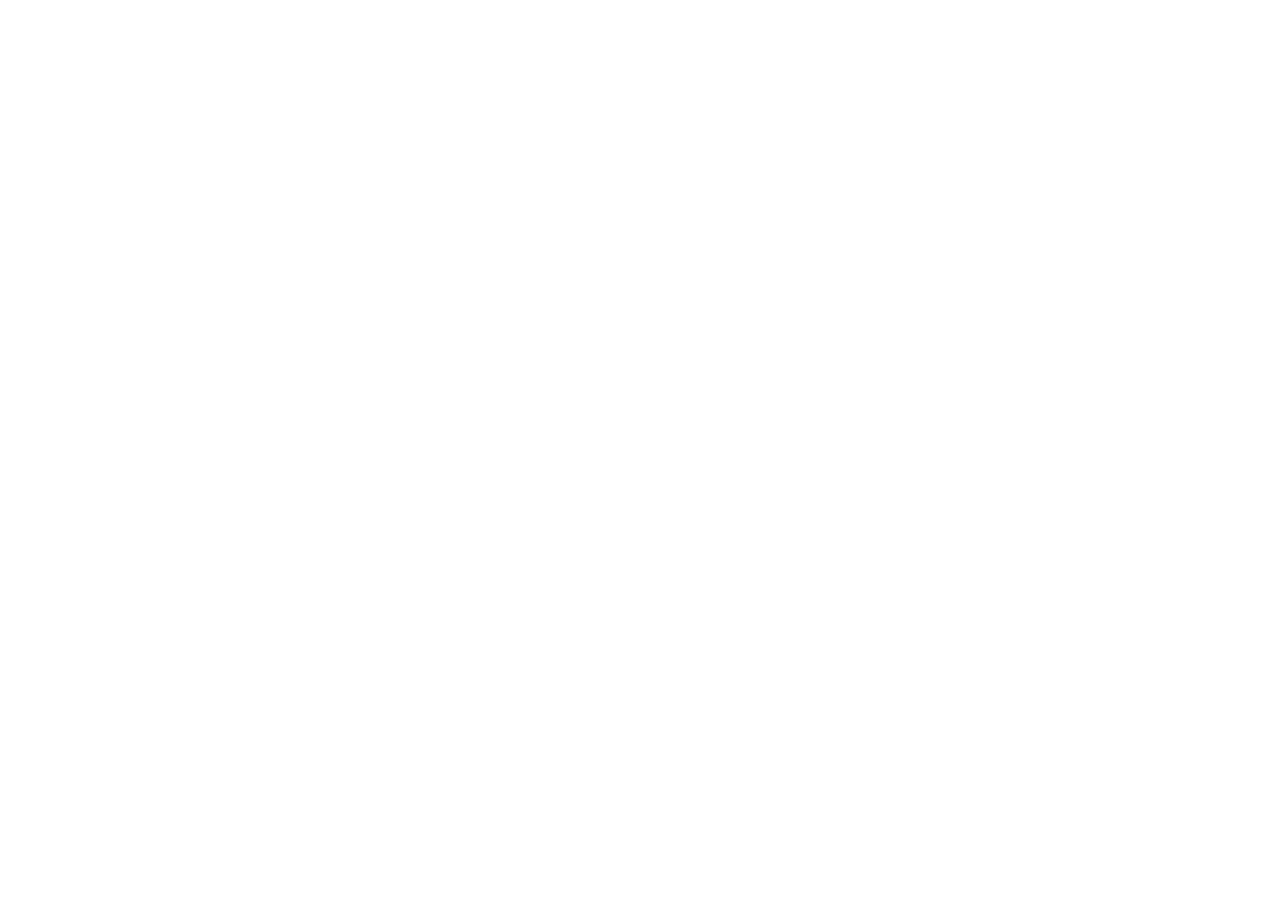
==== cart.html @ b5d9edb3 "." ====
<!DOCTYPE html>
<html lang="en">
<head>
    <meta charset="UTF-8">
    <meta http-equiv="X-UA-Compatible" content="IE=edge">
    <meta name="viewport" content="width=device-width, initial-scale=1.0">
    <title>Document</title>
    <link rel="stylesheet" href="product.html">
    <link rel="stylesheet" href="index.html">

    
</head>
<body>
<div id="con"></div>
</body>
</html>
<script>
   let cartdata=JSON.parse(localStorage.getItem("cart")) || []
   displaydata(cartdata)
   function displaydata(data){
        let container=document.querySelector("#con")
        container.innerHTML=null;

        data.forEach((e,i)=>{
            let div=document.createElement("div");
            let image=document.createElement("img");
                image.setAttribute("src",e.image)
            let brand=document.createElement("h2");
                brand.textContent=e.brand;
            let description=document.createElement("p");
                description.textContent=e.description;
            let price=document.createElement("h2");
                price.textContent=e.price
            let remove=document.createElement("button");
                remove.textContent="Remove"
            
            div.append(image,brand,description,price,remove);
            container.append(div)
            remove.addEventListener("click",function(){
                data.splice(i,1)
                displaydata(data)
                localStorage.setItem("cart",JSON.stringify(cartdata))

            })

        })
    }
    

    
</script>
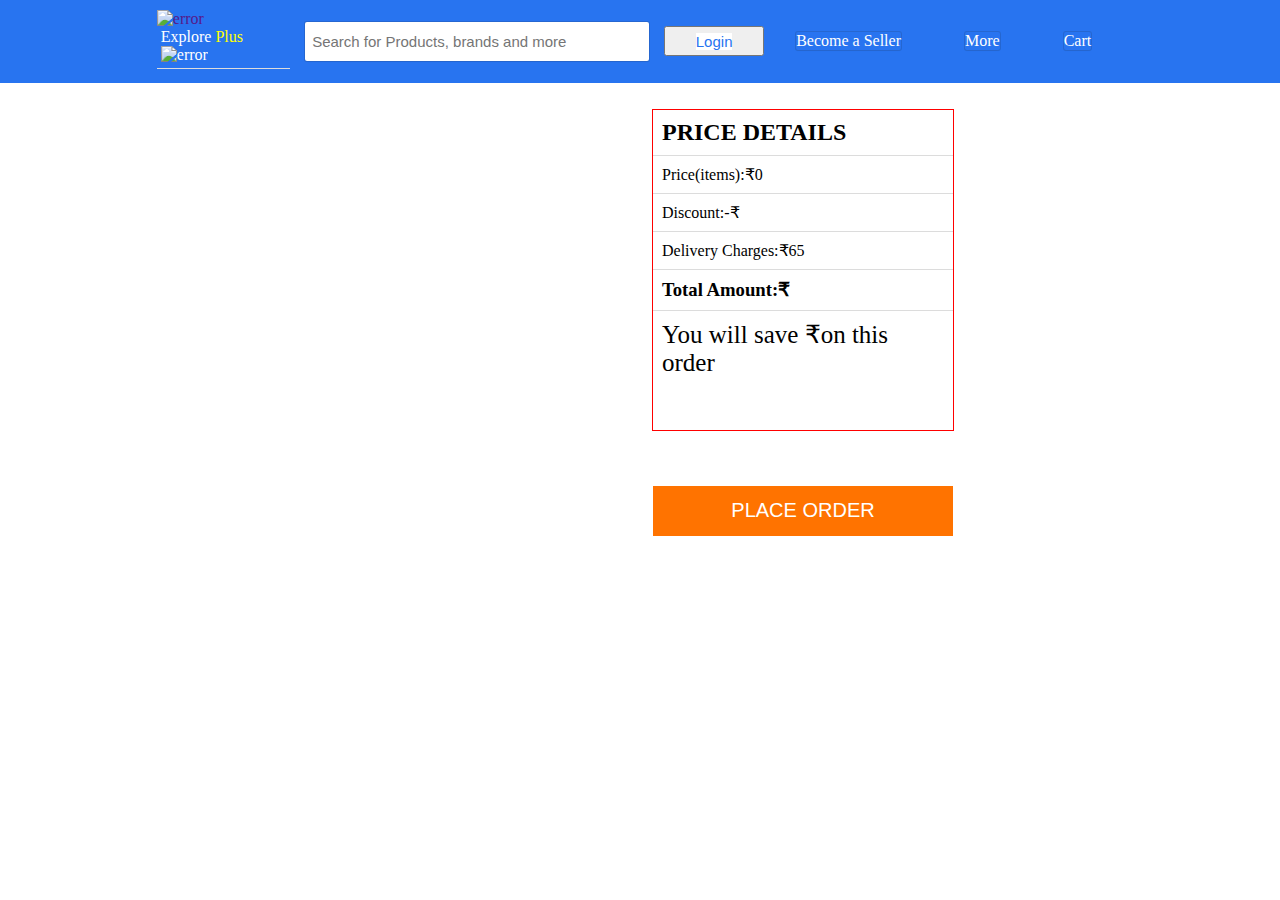
==== commit 51076e1a: "." ====
--- a/cart.html
+++ b/cart.html
@@ -7,19 +7,253 @@
     <title>Document</title>
     <link rel="stylesheet" href="product.html">
     <link rel="stylesheet" href="index.html">
-
-    
+    <link rel="stylesheet" href="index.css"> 
 </head>
+<style>
+    
+   .con1{
+    display: flex;
+    justify-content: space-evenly;
+    margin-top: 2%;
+
+    }
+    .pri1{
+        width: 300px;
+        height: 320px;
+        border: 1px solid red ;
+    }
+    .pri1 h2,p,h3{
+        border-bottom:1px solid gainsboro ;
+        
+        padding: 3%;
+    }
+    .pri1>p span{
+        text-align: right;
+    }
+    #dis,#save{
+        color: green;
+    }
+    #p3{
+        font-size: 25px;
+        border-bottom:none ;
+    }
+    .po{
+        
+        width: 300px;
+        height: 50px;
+        background-color:rgb(255, 115, 0);
+        border: none;
+        outline: none;
+    
+        color: white;
+        font-size: 20px;
+        text-align: center;
+    }
+    #placed{
+        margin-top: 100px;
+    }
+
+    #con{
+        display: flex;
+    }
+
+    
+</style>
 <body>
-<div id="con"></div>
+    <nav class="navbar">
+        <div class="logo">
+            <a href="">
+            
+            <img class="mn1" src="https://static-assets-web.flixcart.com/fk-p-linchpin-web/fk-cp-zion/img/flipkart-plus_8d85f4.png" alt="error"/>
+        </a>
+        <a href="" >
+            <p class="ex">
+                Explore
+                <span class="plus">
+                    Plus
+                </span>
+                <img class="mn2" src="https://static-assets-web.flixcart.com/fk-p-linchpin-web/fk-cp-zion/img/plus_aef861.png" alt="error"/>
+            </p>
+        </a>
+        </div>
+        <div class="search">
+            <input type="search" placeholder="Search for Products, brands and more">
+            <i class="fa-solid fa-magnifying-glass"></i>
+            <div class="searcheffect">
+                <div class="recentse">
+                    <i class="fa-solid fa-clock-rotate-left" ></i>
+                    <p>keyboard wirless</p>
+                </div>
+                <p class="p1">Discover more</p>
+                <div class="recentse">
+                    <i class="fa-solid fa-magnifying-glass"></i>
+                    <p>keyboard wirless</p>
+                </div>
+                <div class="recentse">
+                    <i class="fa-solid fa-magnifying-glass"></i>
+                    <p>keyboard wirless</p>
+                </div>
+                <div class="recentse">
+                    <i class="fa-solid fa-magnifying-glass"></i>
+                    <p>keyboard wirless</p>
+                </div>
+                <div class="recentse">
+                    <i class="fa-solid fa-magnifying-glass"></i>
+                    <p>keyboard wirless</p>
+                </div>
+                <div class="recentse">
+                    <i class="fa-solid fa-magnifying-glass"></i>
+                    <p>keyboard wirless</p>
+                </div>
+            </div>
+
+        </div>
+        <button class="bn1" >
+            <a href="/login.html" class="bn">Login</a>
+            <div class="login">
+                <div class="signup">
+                    <p>New customer? </p>
+                    <a href="./register.html"><p class="s1">Sign Up</p></a>
+                </div>
+                <div class="signup1">
+                    <i class="fa-solid fa-user" ></i>
+                    <a href=""> My Profile </a>
+                </div>
+                <div class="signup1">
+                    <i class="fa-solid fa-plus" ></i>
+                    <a href="">Filpkart Plus Zone</a>
+                </div>
+                <div class="signup1">
+                    <i class="fa-solid fa-file-arrow-down" ></i>
+                    <a href="">Orders</a>
+                </div>
+                <div class="signup1">
+                    <i class="fa-solid fa-heart" ></i>
+                    <a href=""> Wishlist</a>
+                </div>
+                <div class="signup1">
+                    <i class="fa-solid fa-pager"></i>
+                    <a href="">Rewards</a>
+                </div>
+                <div class="signup1">
+                    <i class="fa-solid fa-gift" ></i>
+                    <a href="">Gift Cards</a>
+                </div>
+            </div>
+        </button>
+
+        
+        <a href="" class="nava1"> Become a Seller</a>
+        <a href="" class="nava2" class="ma">
+            More
+            <i class="fa-solid fa-angle-down" id="moredown"></i>
+            <div class="more">
+                <div class="moreicon">
+                    <i class="fa-solid fa-bell"></i>
+                    <p>Notification Preference</p>
+                </div>
+                <div class="moreicon">
+                    <i class="fa-solid fa-circle-question"></i>
+                    <p>24*7 Customer care</p>
+                </div>
+                <div class="moreicon">
+                    <i class="fa-solid fa-arrow-trend-up"></i>
+                    <p>Advertise</p>
+                </div>
+                <div class="moreicon">
+                    <i class="fa-solid fa-download"></i>
+                    <p>Download App</p>
+                </div>
+
+            </div>
+        </a>
+        <a href="/cart.html" class="nava3">
+            <i class="fa-solid fa-cart-shopping"></i>
+            Cart
+        </a>
+
+    </nav>
+<div class="con1">
+    <div id="con"></div>
+    
+
+            <div class="pri1">
+                <h2>PRICE DETAILS</h2>
+                <P>Price(<span></span>items):₹<span id="tp1"></span></P>
+                <p>Discount:-₹<span id="dis" ></span></p>
+                <p>Delivery Charges:₹<span id="dl"></span></p>
+                <h3>Total Amount:₹<span id="tp2"></span></h3>
+                <p id="p3">You will save ₹<span id="save"></span>on this order</p>
+                <div id="placed">
+                    <button class="po"> PLACE ORDER</button>
+                </div>
+            </div>
+
+</div>
+   
 </body>
 </html>
 <script>
    let cartdata=JSON.parse(localStorage.getItem("cart")) || []
    displaydata(cartdata)
+   
+   let placed_order=document.querySelector(".po");
+   placed_order.addEventListener("click",()=>{
+    alert("Order Placed")
+    
+   })
+    
+
+    
    function displaydata(data){
         let container=document.querySelector("#con")
         container.innerHTML=null;
+        let total=document.querySelector("#tp1");
+    
+    let temp=0;
+    data.forEach((e)=>{
+        temp+=e.price*e.quantity
+    })
+    console.log(temp)
+    total.textContent=temp;
+    //total amount after discount and discount amount//
+    let total_afterdis=document.querySelector("#tp2")
+    let disc=document.querySelector("#dis")
+    let deli=document.querySelector("#dl")
+    let saveamount=document.querySelector("#save")
+
+
+
+    //total price with discount//
+// 15% discount >=50000,10% discount>=30000 and 5% discount>=15000//
+let afterdisc,discount,delivery=65;
+
+    if(temp>=50000){
+        discount=Math.floor(0.15*temp);
+        afterdisc=Math.floor(temp-discount+delivery)
+        
+    }else if(temp>=30000){
+        discount=Math.floor(0.10*temp);
+        afterdisc=Math.floor(temp-discount+delivery)
+
+    }else if(temp>=15000){
+        discount=Math.floor(0.05*temp);
+        afterdisc=Math.floor(temp-discount+delivery)
+
+
+    }
+
+    //display//
+    total_afterdis.textContent=afterdisc;
+    disc.textContent=discount
+    deli.textContent=delivery
+    saveamount.textContent=discount
+
+
+
+
+        
+
 
         data.forEach((e,i)=>{
             let div=document.createElement("div");
@@ -31,17 +265,44 @@
                 description.textContent=e.description;
             let price=document.createElement("h2");
                 price.textContent=e.price
+            let quantity=document.createElement("span");
+                quantity.textContent=e.quantity
+            
+            let increment=document.createElement("button")
+                increment.textContent="+";
+            let decrement=document.createElement("button")
+                decrement.textContent="-"
             let remove=document.createElement("button");
                 remove.textContent="Remove"
-            
-            div.append(image,brand,description,price,remove);
+            div.append(image,brand,description,price,remove,quantity,increment,decrement);
             container.append(div)
             remove.addEventListener("click",function(){
-                data.splice(i,1)
-                displaydata(data)
+                cartdata=cartdata.filter((ele)=>{
+                    return ele.id!==e.id
+                })
+                //data.splice(i,1)
+                displaydata(cartdata)
                 localStorage.setItem("cart",JSON.stringify(cartdata))
 
             })
+            increment.addEventListener("click",()=>{
+                e=e.quantity++
+                displaydata(cartdata)
+                localStorage.setItem("cart",JSON.stringify(cartdata))
+
+
+            })
+            decrement.addEventListener("click",()=>{
+                if(e.quantity>1){
+                    e=e.quantity--
+                displaydata(cartdata)
+                localStorage.setItem("cart",JSON.stringify(cartdata))
+
+                }
+               
+
+
+            })
 
         })
     }
--- a/index.css
+++ b/index.css
@@ -0,0 +1,419 @@
+*{
+    padding:0% ;
+    margin: 0%;
+}
+.navbar{
+    background-color: #2874f0;
+    display: flex;
+    justify-content: center;
+    align-items: center;
+    padding: 10px 0px;
+    position: sticky;
+    z-index: 0px;
+
+}
+.mn1{
+    width: 100px;
+    height: 20px;
+
+}
+.mn2{
+    width: 10px;
+    height: 10px;
+}
+.ex{
+color:white;
+}
+.plus{
+    color:yellow
+}
+a{
+    text-decoration: none;
+}
+.logo>a:nth-child(2){
+    position:relative ;
+    top: -4px;
+}
+.search{
+    background-color: white;
+    padding: 7px;
+   margin: 0px 15px;
+    width: 330px;
+    display:flex;
+    justify-content: space-between; 
+    color: #2874f0;
+    height: 25px;
+    align-items: center;
+    box-shadow: rgba(0, 0, 0, 0.02) 0px 1px 3px 0px, rgba(27, 31, 35, 0.15) 0px 0px 0px 1px;
+    border-radius: 2px;
+}
+.search input{
+    width: 280px;
+    font-size: 15px;
+    border: none;
+    outline:none;
+    height: 25px;
+}
+.bn1{
+    width: 100px;
+    height: 30px;
+}
+.bn{
+    background-color:white ;
+    color: #2874f0;
+    width: 120px;
+    height: 50px;
+    font-size: 15px;
+
+
+
+}
+
+.nava1{
+    text-decoration: none;
+    margin: 0px 32px;
+    color:white;
+    border:none;
+    outline: none;
+    border-radius: 2px;
+    box-shadow: rgba(0, 0, 0, 0.02) 0px 1px 3px 0px, rgba(27, 31, 35, 0.15) 0px 0px 0px 1px;
+
+}
+.nava2{
+    text-decoration: none;
+    margin: 0px 32px;
+    color:white;
+    border:none;
+    outline: none;
+    border-radius: 2px;
+    box-shadow: rgba(0, 0, 0, 0.02) 0px 1px 3px 0px, rgba(27, 31, 35, 0.15) 0px 0px 0px 1px;
+
+}
+.nava3{
+    text-decoration: none;
+    margin: 0px 32px;
+    color:white;
+    border:none;
+    outline: none;
+    border-radius: 2px;
+    box-shadow: rgba(0, 0, 0, 0.02) 0px 1px 3px 0px, rgba(27, 31, 35, 0.15) 0px 0px 0px 1px;
+
+}
+
+.searcheffect{
+    display: none;
+    position: absolute;
+    top:49px;
+    background-color: white;
+    width: 330px;
+    padding: 7px;
+    
+    margin-left: -7px;
+    box-shadow: rgba(0, 0, 0, 0.02) 0px 1px 3px 0px, rgba(27, 31, 35, 0.15) 0px 0px 0px 1px;
+    border-top:1px solid rgb(60, 57, 57) ;
+
+    color:rgb(50, 49, 49);
+}
+.recentse{
+    display: flex;
+    padding: 4%;
+    
+}
+.recentse>p{
+    
+    padding-left: 20px;
+    
+
+}
+.recentse>i{
+    width: 5px;
+}
+.search:focus-within .searcheffect{
+    display: block;
+}
+.p1{
+    color: gray;
+    padding: 5px;
+    
+}
+.more{
+    display: none;
+    position:absolute;
+    top: 60px;
+    background-color: white;
+    width: 250px;
+    
+    margin-left:  -80px;
+    color: black;
+}
+.moreicon{
+    
+    display: flex;
+    padding: 4%;
+    border-bottom:1px solid rgb(246, 244, 244) ;
+
+}
+.moreicon p{
+    padding-left: 10px;
+}
+.moreicon i{
+    color: #2874f0;
+}
+.nava2:focus-within .more{
+    display: block;
+}
+.login{
+    position: absolute;
+    top: 55px;
+    background-color: white;
+    width: 250px;
+    display: none;
+
+    
+}
+.signup{
+   
+    display: flex;
+    padding: 5%;
+    justify-content: space-evenly;
+
+    border-bottom:1px solid rgb(250, 249, 247) ;
+
+}
+.signup1{
+    padding: 5%;
+    border-bottom:1px solid rgb(250, 249, 247) ;
+    
+    
+
+
+}
+.signup1 a{
+    margin-left: 15px;
+    color:black;
+}
+.signup1 i{
+    color: #2874f0;
+}
+.s1{
+    color: #2874f0;
+
+}
+.bn1:focus-within .login{
+    display: block;
+}
+
+.row2{
+    display: flex;
+    justify-content: space-around;
+    margin-top: 10px;
+    box-shadow: rgba(0, 0, 0, 0.1) 0px 4px 12px;
+    padding: 2%;
+}
+.row2>div{
+    justify-content: center;
+    text-align: center;
+    display: flex;
+    flex-direction: column;
+    
+}
+.row2>div>a{
+    color: black;
+}
+.row2>div>a img{
+    width: 65px;
+    height: 65px;
+}
+.poster{
+    display: flex;
+    
+    margin-top: 25px;
+    width: 100%;
+}
+
+.poster img{
+    width: 100%;
+    height: 140%;
+    
+    
+}
+
+.bnt1 .bnt2{
+    justify-items: center;
+
+}
+.bnt1{
+   
+    padding: 1%;
+    height: 100px;
+    margin-top: 100px;
+    position: relative;
+
+
+}
+.bnt2{
+
+   
+   /* left: -4690px;*/
+    position: relative;
+    padding: 1%;
+    height: 100px;
+    margin-top: 100px;
+
+
+    
+}
+.imgslider{
+    display: flex;
+    margin-bottom: 50px;
+}
+.row3{
+    display: grid;
+    grid-template-columns: repeat(3,1fr);
+    gap:10px;
+    box-shadow: rgba(0, 0, 0, 0.1) 0px 4px 12px;
+    margin-top: 100px;
+    margin-bottom: 70px;
+}
+.row3 div{
+    
+    width: 370px;
+    height:180px ;
+
+}
+.r3{
+    padding: 2%;
+    width: 370px;
+    height: 180px;
+    box-shadow: rgba(0, 0, 0, 0.1) 0px 4px 12px;
+
+
+}
+.row4{
+    display: flex;
+    width: 100%;
+    justify-content: space-evenly;
+    margin-left: 10px;
+    box-shadow: rgba(0, 0, 0, 0.1) 0px 4px 12px;
+    margin-bottom: 20px;
+
+
+    
+}
+.row4>a>img{
+    width: 90%;
+    height: 100%;
+    box-shadow: rgba(0, 0, 0, 0.1) 0px 4px 12px;
+
+}
+.row5{
+    display: flex;
+    width: 100%;
+    margin-left: 20px;
+    gap:20px 20px;
+    margin-bottom: 20px;
+}
+.row5>div{
+    border:1px solid yellow;
+    width: 23%;
+    height: 150px;
+    background-color: rgb(249, 249, 156);
+    text-align: center;
+
+    
+
+}
+.row5>div div{
+    border: 0px solid red;
+    width: 50%;
+    border-radius: 45%;
+    justify-content: center;
+    text-align: center;  
+    padding: 5%;
+    margin:  15%;
+    margin-left: 20%;
+    color:white;
+    background-color: green;
+    
+}
+.pr1{
+    color:white;
+}
+
+
+
+
+
+
+
+
+
+
+
+
+
+
+
+
+
+
+
+
+
+/*FOOTER*/
+
+.footer{
+    background-color:#302f2f;
+    
+    display: flex;
+    padding: 5%;
+    justify-content: space-between  ;
+
+}
+.f1{
+    width: 50%;
+    display: flex;
+    
+    justify-content: space-between;
+}
+.f2{
+    display: flex;
+    width: 50%;
+    margin:0px 10px ;
+    border-left: 1px solid #878787;
+
+    
+   /* justify-content: space-between;*/
+
+}
+.fd1{
+    display: block;
+    display: flex;
+    flex-direction: column;
+   
+    
+}
+.fd2{
+    display: block;
+    display: flex;
+
+    flex-direction: column;
+    margin:0px 50px ;
+
+}
+.fd1>a{
+    color:white;
+}
+.fd2>a{
+    color:white;
+
+}
+.fd1>h4{
+    color:#878787;
+}
+.fd2>h4{
+    color:#878787;
+
+
+}
+
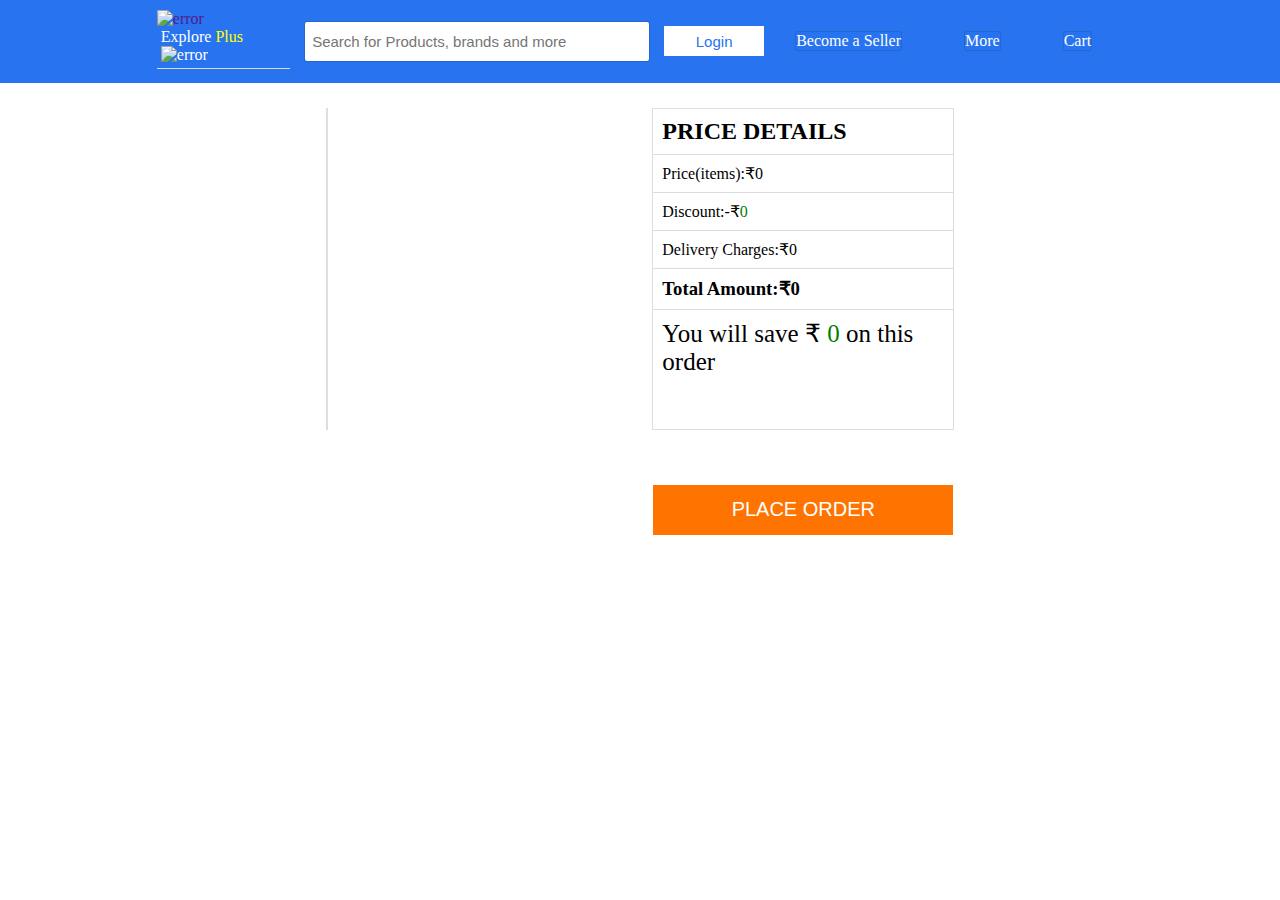
==== commit f3a58df1: "." ====
--- a/cart.html
+++ b/cart.html
@@ -20,7 +20,9 @@
     .pri1{
         width: 300px;
         height: 320px;
-        border: 1px solid red ;
+        border: 0px solid red ;
+        box-shadow: rgba(0, 0, 0, 0.02) 0px 1px 3px 0px, rgba(27, 31, 35, 0.15) 0px 0px 0px 1px;
+
     }
     .pri1 h2,p,h3{
         border-bottom:1px solid gainsboro ;
@@ -55,9 +57,11 @@
 
     #con{
         display: flex;
-    }
-
-    
+        flex-direction: column;
+        box-shadow: rgba(0, 0, 0, 0.02) 0px 1px 3px 0px, rgba(27, 31, 35, 0.15) 0px 0px 0px 1px;
+  
+    }
+  
 </style>
 <body>
     <nav class="navbar">
@@ -175,15 +179,13 @@
     </nav>
 <div class="con1">
     <div id="con"></div>
-    
-
             <div class="pri1">
                 <h2>PRICE DETAILS</h2>
                 <P>Price(<span></span>items):₹<span id="tp1"></span></P>
                 <p>Discount:-₹<span id="dis" ></span></p>
                 <p>Delivery Charges:₹<span id="dl"></span></p>
                 <h3>Total Amount:₹<span id="tp2"></span></h3>
-                <p id="p3">You will save ₹<span id="save"></span>on this order</p>
+                <p id="p3">You will save ₹ <span id="save"></span> on this order</p>
                 <div id="placed">
                     <button class="po"> PLACE ORDER</button>
                 </div>
@@ -196,14 +198,6 @@
 <script>
    let cartdata=JSON.parse(localStorage.getItem("cart")) || []
    displaydata(cartdata)
-   
-   let placed_order=document.querySelector(".po");
-   placed_order.addEventListener("click",()=>{
-    alert("Order Placed")
-    
-   })
-    
-
     
    function displaydata(data){
         let container=document.querySelector("#con")
@@ -222,38 +216,47 @@
     let deli=document.querySelector("#dl")
     let saveamount=document.querySelector("#save")
 
-
-
     //total price with discount//
-// 15% discount >=50000,10% discount>=30000 and 5% discount>=15000//
-let afterdisc,discount,delivery=65;
+// 15% discount >=50000,10% discount>=30000, 5% discount>=15000 and 2% discount>=15000//
+let afterdisc=0,discount=0,delivery=0;
 
     if(temp>=50000){
         discount=Math.floor(0.15*temp);
+        delivery=0;
         afterdisc=Math.floor(temp-discount+delivery)
-        
     }else if(temp>=30000){
         discount=Math.floor(0.10*temp);
+        delivery=65;
         afterdisc=Math.floor(temp-discount+delivery)
 
     }else if(temp>=15000){
         discount=Math.floor(0.05*temp);
+        delivery=65;
         afterdisc=Math.floor(temp-discount+delivery)
 
-
+    }else if(temp>=7000){
+        discount=Math.floor(0.02*temp);
+        delivery=65;
+        afterdisc=Math.floor(temp-discount+delivery)
+
+    }else{
+        afterdisc=temp
     }
 
     //display//
     total_afterdis.textContent=afterdisc;
     disc.textContent=discount
+    saveamount.textContent=discount
     deli.textContent=delivery
-    saveamount.textContent=discount
-
-
-
-
-        
-
+
+    let placed_order=document.querySelector(".po");
+    placed_order.addEventListener("click",()=>{
+            if(temp>0){
+                alert("Order Placed")
+            }else{
+                alert("Cart is Empty!...Shop Now...")
+            }
+        })
 
         data.forEach((e,i)=>{
             let div=document.createElement("div");
@@ -300,13 +303,9 @@
 
                 }
                
-
-
             })
 
         })
     }
     
-
-    
 </script>--- a/index.css
+++ b/index.css
@@ -57,6 +57,9 @@
 .bn1{
     width: 100px;
     height: 30px;
+    background-color: white;
+    border: none;
+    outline: none;
 }
 .bn{
     background-color:white ;
@@ -229,6 +232,8 @@
     
     margin-top: 25px;
     width: 100%;
+    
+
 }
 
 .poster img{
@@ -236,6 +241,7 @@
     height: 140%;
     
     
+    
 }
 
 .bnt1 .bnt2{
@@ -243,11 +249,11 @@
 
 }
 .bnt1{
-   
+    position: relative;
+
     padding: 1%;
     height: 100px;
     margin-top: 100px;
-    position: relative;
 
 
 }
@@ -259,8 +265,6 @@
     padding: 1%;
     height: 100px;
     margin-top: 100px;
-
-
     
 }
 .imgslider{
